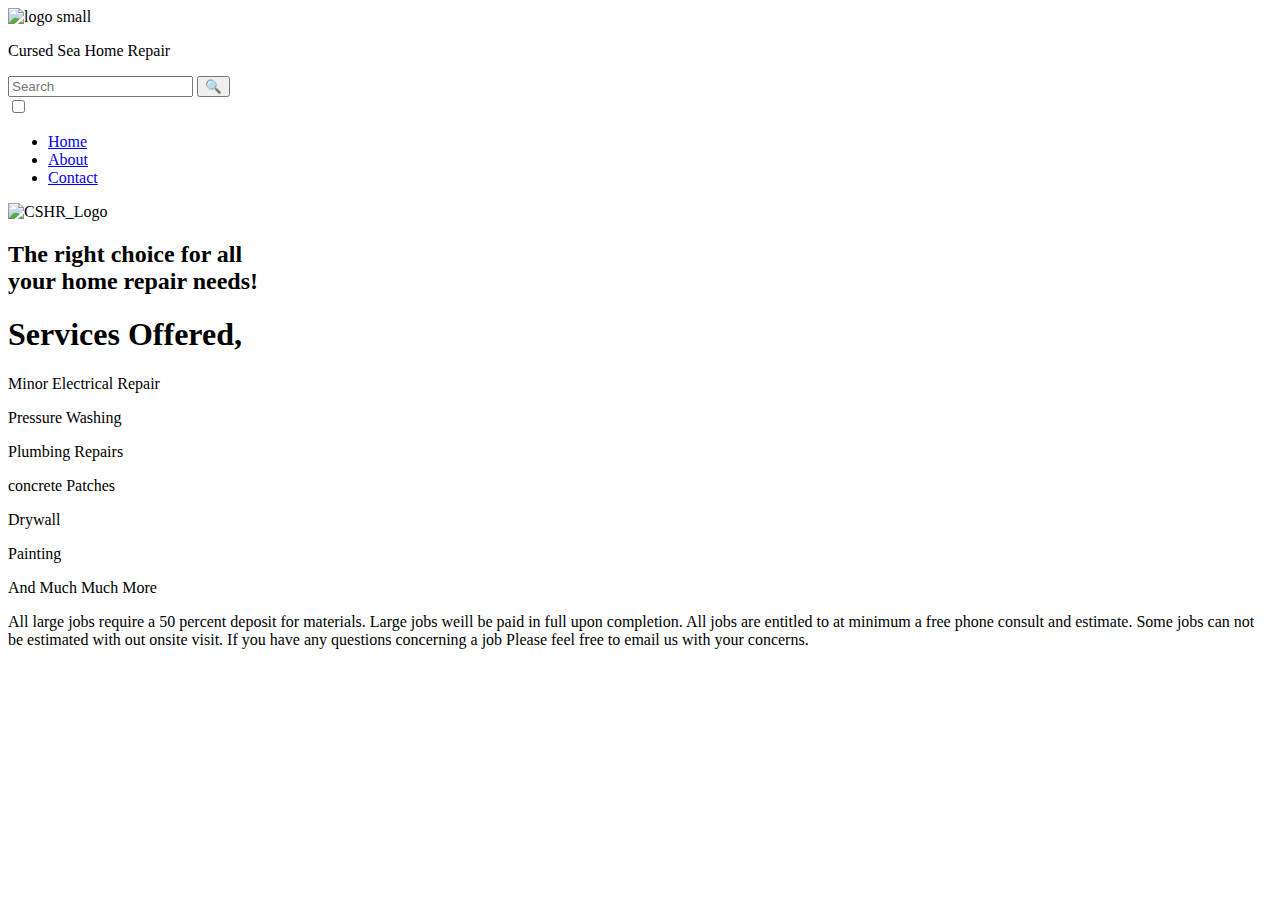
==== index.html @ 722efda6 "home repair" ====
<!DOCTYPE html>
<html lang="en">
  <head>
    <meta charset="UTF-8" />
    <meta http-equiv="X-UA-Compatible" content="IE=edge" />
    <meta name="viewport" content="width=device-width, initial-scale=1.0" />
    <link rel="stylesheet" href="/Cursed_Sea_Home_Repair/styles/general.css" />
    <link rel="stylesheet" href="/Cursed_Sea_Home_Repair/styles/header.css" />
    <link rel="stylesheet" href="/Cursed_Sea_Home_Repair/styles/grid.css" />
    <link
      rel="stylesheet"
      href="/Cursed_Sea_Home_Repair/styles/footer_index.css"
    />
    <link
      rel="stylesheet"
      href="/Cursed_Sea_Home_Repair/styles/search_bar.css"
    />
    <title>Cursed Sea Home Repair</title>
  </head>
  <body>
    <header class="header-wrapper">
      <div class="logo">
        <img
          src="/Cursed_Sea_Home_Repair/images/CSTC_Logo.svg"
          alt="logo small"
        />
      </div>
      <div class="name">
        <p>Cursed Sea Home Repair</p>
      </div>
      <div class="search_box_wrapper">
        <form
          action="https://www.google.com/search"
          method="get"
          class="search-bar"
        >
          <input
            type="text"
            name="q"
            placeholder="Search"
            class="search_box_input"
          />
          <button type="submit" class="search_box_button">&#128269;</button
          ><!--&#128269 is the unicode for magnifying glass-->
        </form>
      </div>
      <div class="menu">
        <input class="menu-btn" type="checkbox" id="menu-btn" />
        <label class="menu-icon" for="menu-btn"
          ><span class="nav-icon"></span
        ></label>
        <ul class="menu">
          <li><a class="home" href="/">Home</a></li>
          <li>
            <a class="about" href="/Cursed_Sea_Home_Repair/about.html">About</a>
          </li>
          <li>
            <a class="contact" href="/Cursed_Sea_Home_Repair/contact.html"
              >Contact</a
            >
          </li>
        </ul>
      </div>
    </header>
    <content class="grid">
      <div class="large-logo">
        <img
          src="/Cursed_Sea_Home_Repair/images/CSTC_Logo.svg"
          alt="CSHR_Logo"
        />
        <h2 class="logo-line">
          The right choice for all <br />your home repair needs!
        </h2>
      </div>
      <div class="services">
        <h1 class="services-offered">Services Offered,</h1>
        <li class="list">
          <p>Minor Electrical Repair</p>
        </li>
        <li class="list">
          <p>Pressure Washing</p>
        </li>
        <li class="list">
          <p>Plumbing Repairs</p>
        </li>
        <li class="list">
          <p>concrete Patches</p>
        </li>
        <li class="list">
          <p>Drywall</p>
        </li>
        <li class="list">
          <p>Painting</p>
        </li>
        <li class="list">
          <p>And Much Much More</p>
        </li>
      </div>
    </content>
    <footer class="footer">
      All large jobs require a 50 percent deposit for materials. Large jobs
      weill be paid in full upon completion. All jobs are entitled to at minimum
      a free phone consult and estimate. Some jobs can not be estimated with out
      onsite visit. If you have any questions concerning a job Please feel free
      to email us with your concerns.
    </footer>
  </body>
</html>
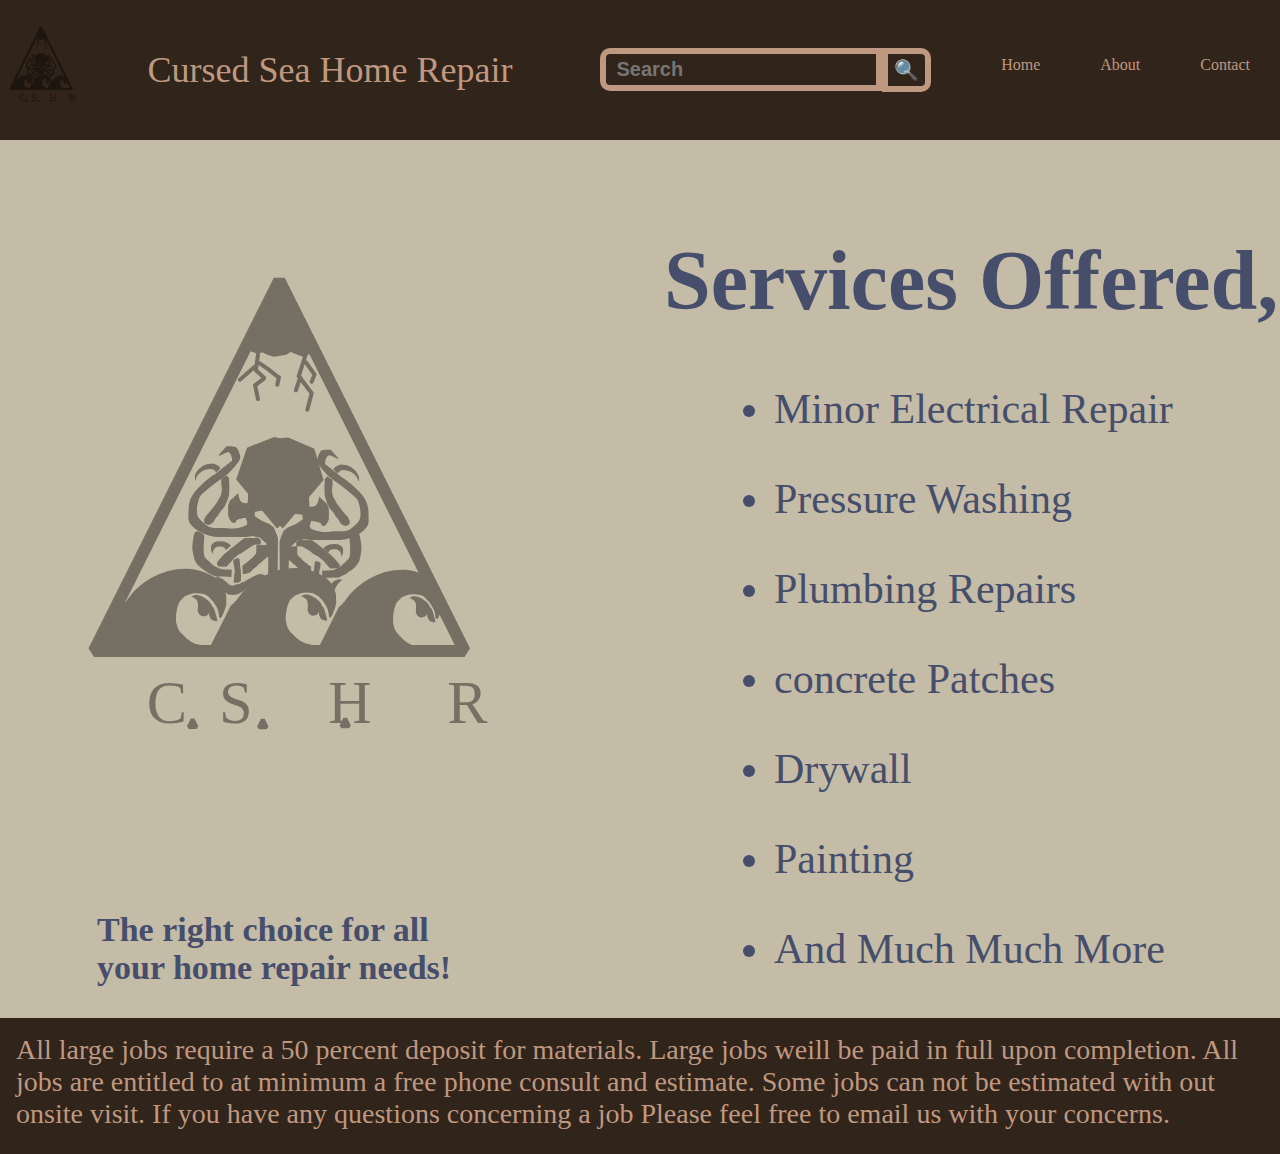
==== commit 452e265e: "fixed index.html" ====
--- a/index.html
+++ b/index.html
@@ -3,27 +3,18 @@
   <head>
     <meta charset="UTF-8" />
     <meta http-equiv="X-UA-Compatible" content="IE=edge" />
-    <meta name="viewport" content="width=device-width, initial-scale=1.0" />
-    <link rel="stylesheet" href="/Cursed_Sea_Home_Repair/styles/general.css" />
-    <link rel="stylesheet" href="/Cursed_Sea_Home_Repair/styles/header.css" />
-    <link rel="stylesheet" href="/Cursed_Sea_Home_Repair/styles/grid.css" />
-    <link
-      rel="stylesheet"
-      href="/Cursed_Sea_Home_Repair/styles/footer_index.css"
-    />
-    <link
-      rel="stylesheet"
-      href="/Cursed_Sea_Home_Repair/styles/search_bar.css"
-    />
+    <meta name="viewport" content="width=device-width, initial-scale=0.8" />
+    <link rel="stylesheet" href="/styles/general.css" />
+    <link rel="stylesheet" href="/styles/header.css" />
+    <link rel="stylesheet" href="/styles/grid.css" />
+    <link rel="stylesheet" href="/styles/footer_index.css" />
+    <link rel="stylesheet" href="/styles/search_bar.css" />
     <title>Cursed Sea Home Repair</title>
   </head>
   <body>
     <header class="header-wrapper">
       <div class="logo">
-        <img
-          src="/Cursed_Sea_Home_Repair/images/CSTC_Logo.svg"
-          alt="logo small"
-        />
+        <img src="/images/CSTC_Logo.svg" alt="logo small" />
       </div>
       <div class="name">
         <p>Cursed Sea Home Repair</p>
@@ -52,22 +43,17 @@
         <ul class="menu">
           <li><a class="home" href="/">Home</a></li>
           <li>
-            <a class="about" href="/Cursed_Sea_Home_Repair/about.html">About</a>
+            <a class="about" href="/about.html">About</a>
           </li>
           <li>
-            <a class="contact" href="/Cursed_Sea_Home_Repair/contact.html"
-              >Contact</a
-            >
+            <a class="contact" href="/contact.html">Contact</a>
           </li>
         </ul>
       </div>
     </header>
     <content class="grid">
       <div class="large-logo">
-        <img
-          src="/Cursed_Sea_Home_Repair/images/CSTC_Logo.svg"
-          alt="CSHR_Logo"
-        />
+        <img src="/images/CSTC_Logo.svg" alt="CSHR_Logo" />
         <h2 class="logo-line">
           The right choice for all <br />your home repair needs!
         </h2>
--- a/styles/general.css
+++ b/styles/general.css
@@ -0,0 +1,9 @@
+body {
+    margin: 0;
+    background-color: #c4bca7;
+    padding: 0;
+}
+
+a {
+    color: #bf9881;
+}--- a/styles/header.css
+++ b/styles/header.css
@@ -0,0 +1,143 @@
+.header-wrapper {
+    display: flex;
+    height: 140px;
+    background: #31241a;
+    align-items: center;
+    box-shadow: 1px, 1px, 4px, 0 rgba(0, 0, 0, 0.1);
+    width: 100%;
+    z-index: 300;
+}
+
+.logo {
+    flex: 0.18;
+    width: 70px;
+}
+
+.name {
+    display: flex;
+    flex: 1;
+    justify-content: center;
+    margin-left: 16px;
+    font-size: 36px;
+    color: #bf9881;
+}
+
+
+
+.header-wrapper ul {
+    flex: .5;
+    margin-top: -36px;
+    padding: 0;
+    list-style: none;
+    overflow: hidden;
+    background-color: #31241a;
+    z-index: 300;
+}
+
+.header-wrapper ul a {
+    display: flex;
+    align-items: center;
+    justify-content: center;
+    margin-top: 42px;
+    padding: 20px;
+    text-decoration: none;
+}
+
+.header-wrapper ul a:hover {
+    background-color: #bf9881;
+    color: #31241a;
+}
+
+.home:hover {
+    background-color: #bf9881;
+    color: #31241a;
+    opacity: 0.4;
+    cursor: not-allowed;
+}
+
+.header-wrapper .menu {
+    clear: both;
+    max-height: 0;
+    transition: max-height 0.2s ease-out;
+}
+
+.header-wrapper .menu-icon {
+    float: right;
+    cursor: pointer;
+    padding: 28px 20px;
+    position: relative;
+    margin-top: -30px;
+}
+
+.header-wrapper .menu-icon .nav-icon {
+    background: #bf9881;
+    display: block;
+    height: 2px;
+    width: 18px;
+    position: relative;
+    transition: background 0.2s ease-out;
+}
+
+.header-wrapper .menu-icon .nav-icon::before {
+    background: #bf9881;
+    content: "";
+    display: block;
+    height: 100%;
+    width: 100%;
+    position: absolute;
+    transition: all 0.2s ease-out;
+    top: 5px;
+}
+
+.header-wrapper .menu-icon .nav-icon::after {
+    background: #bf9881;
+    content: "";
+    display: block;
+    height: 100%;
+    width: 100%;
+    position: absolute;
+    transition: all 0.2s ease-out;
+    top: -5px;
+}
+
+.menu-btn {
+    display: none;
+}
+
+.header-wrapper .menu-btn:checked~.menu {
+    max-height: 350px;
+}
+
+.header-wrapper .menu-btn:checked~.menu-icon .nav-icon {
+    background: transparent;
+}
+
+.header-wrapper .menu-btn:checked~.menu-icon .nav-icon::before {
+    transform: rotate(-45deg);
+    top: 0;
+}
+
+.header-wrapper .menu-btn:checked~.menu-icon .nav-icon::after {
+    transform: rotate(45deg);
+    top: 0;
+}
+
+@media (min-width:746px) {
+    .header-wrapper li {
+        float: left;
+    }
+
+    .header-wrapper li a {
+        padding: 20px 30px;
+    }
+
+    .header-wrapper .menu {
+        clear: none;
+        float: right;
+        max-height: none;
+    }
+
+    .header-wrapper .menu-icon {
+        display: none;
+    }
+}--- a/styles/grid.css
+++ b/styles/grid.css
@@ -0,0 +1,42 @@
+.grid {
+    align-items: end;
+    display: grid;
+    grid-template-columns: 1fr;
+    margin-left: 2rem;
+    margin-top: 2rem;
+    z-index: -300px;
+    margin-bottom: 3px;
+}
+
+.large-logo {
+    max-width: 500px;
+}
+
+.logo-line {
+    font-size: 2.125rem;
+    margin-left: 65px;
+    color: #464e6b;
+}
+
+.services {
+    font-size: 2.625rem;
+    list-style-type: disc;
+    color: #464e6b;
+    z-index: -350;
+}
+
+.list {
+    margin-left: 110px;
+}
+
+@media (min-width:746px) {
+    .grid {
+        align-items: end;
+        display: grid;
+        grid-template-columns: 1fr 1fr;
+        column-gap: 16px;
+        margin-left: 2rem;
+        margin-top: 2rem;
+        z-index: -300px;
+    }
+}--- a/styles/footer_index.css
+++ b/styles/footer_index.css
@@ -0,0 +1,19 @@
+footer {
+
+    padding: 1rem;
+    height: 214px;
+    font-size: 28px;
+    background: #31241a;
+    color: #bf9881;
+}
+
+@media (min-width:746px) {
+    footer {
+        margin-bottom: 0;
+        padding: 1rem;
+        height: 104px;
+        font-size: 28px;
+        background: #31241a;
+        color: #bf9881;
+    }
+}--- a/styles/search_bar.css
+++ b/styles/search_bar.css
@@ -0,0 +1,51 @@
+.search_box_wrapper {
+    display: flex;
+    flex: 0.75;
+    font-family: Helvetica;
+    font-size: 20px;
+    font-weight: bold;
+    margin: 2rem;
+    align-items: center;
+    justify-content: center;
+}
+
+.search-bar input {
+    width: 250px;
+}
+
+.search_box_input {
+    float: left;
+    flex: 1;
+    font-size: inherit;
+    font-weight: bold;
+    border: 0.3em solid #bf9881;
+    border-radius: 0.5em 0 0 0.5em;
+    padding: 0.2em 0.5em;
+    background: #31241a;
+    color: #bf9881;
+    outline: 0;
+}
+
+.search_box_input:hover,
+.search_box_input:focus {
+    border-color: #c8845c;
+    background-color: #31241a;
+}
+
+.search_box_button {
+    margin-right: 100px;
+    font-size: inherit;
+    border: 0.3em solid #bf9881;
+    border-radius: 0 0.5em 0.5em 0;
+    background-color: #31241a;
+    outline: 0;
+    margin: 0;
+    cursor: pointer;
+    height: 44px;
+}
+
+.search_box_button:hover,
+.search_box_button:focus {
+    border-color: #c8845c;
+    background-color: #31241a;
+}